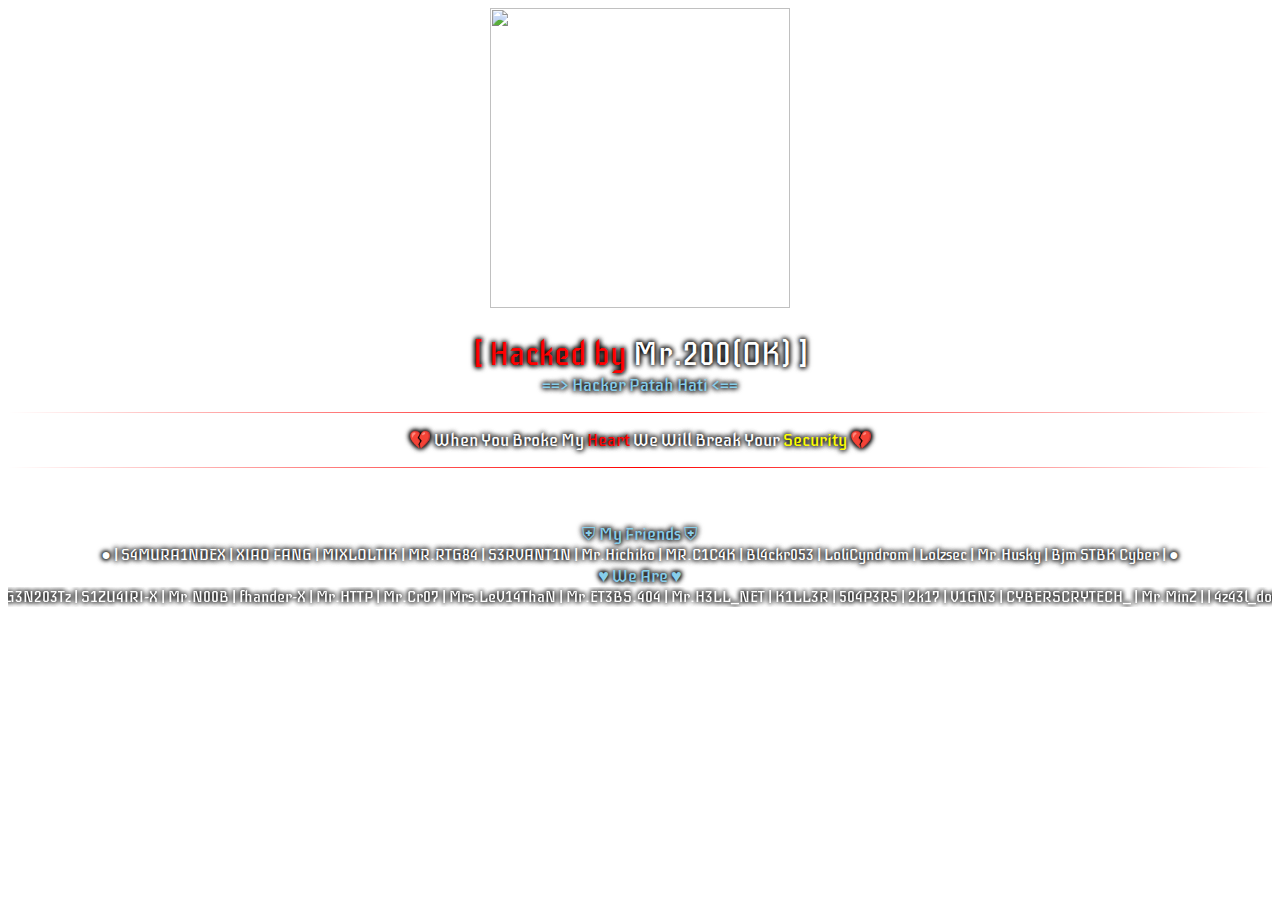
==== eskrim.html @ e8fad9f5 "Create eskrim.html" ====
<html>
<head>
<link rel="icon" type="image/png" href="http://image.ibb.co/chhJnH/hph.png" />
<title>Pwned??!</title>
    <meta content="text/html; charset=UTF-8" http-equiv="Content-Type" />
    <meta name="robots" content="index, follow" />
    <meta name="keywords" content="Hacked by MR.200(OK) -"/>
    <meta name="title" content="Hacker Patah Hati"/>
    <meta name="author" content="Hacked by MR.200(OK) " />
  <meta name="description" content="Oh No,Seriously?"/>
<meta property="og:image" content="https://image.ibb.co/chhJnH/hph.png">
 <link href="https://nakgamers.github.io/error.css" rel="stylesheet" type="text/css" />
 <link href="https://fonts.googleapis.com/css?family=Iceberg" rel="stylesheet" type="text/css" />
</head>
<center>
<style>
         html{ background:url("http://www.wallpapersforiphone6plus.com/wp-content/uploads/2018/01/Anime-Wallpaper-Hd-For-Laptop-89-with-Anime-Wallpaper-Hd-For-Laptop.jpg") no-repeat center center fixed;
         -webkit-background-size: cover;
         -moz-background-size: cover;
         -o-background-size: cover;
         background-size: cover; }
         a{ text-decoration:none; color:white;}
		 
		 hr {
 border:0;
 height:1px;
 color:green;
 background-image:linear-gradient(to right,rgba(0,0,0,0),rgb(255, 0, 0),rgba(0,0,0,0))
 }
 .arpns1986x-animation{-webkit-animation-duration:1s;animation-duration:1s;-webkit-animation-fill-mode:both;animation-fill-mode:both}.arpns1986x-animation.infinite{-webkit-animation-iteration-count:infinite;animation-iteration-count:infinite}
.arpns1986x-animation:hover{-webkit-animation-duration:0.1s;animation-duration:0.1s;}
@-webkit-keyframes arpns1986x-anim1{from,20%,40%,60%,80%,to{-webkit-animation-timing-function:cubic-bezier(0.215,0.610,0.355,1.000);animation-timing-function:cubic-bezier(0.215,0.610,0.355,1.000)}0%{opacity:0;-webkit-transform:scale3d(.3,.3,.3);transform:scale3d(.3,.3,.3)}20%{-webkit-transform:scale3d(1.1,1.1,1.1);transform:scale3d(1.1,1.1,1.1)}40%{-webkit-transform:scale3d(.9,.9,.9);transform:scale3d(.9,.9,.9)}60%{opacity:1;-webkit-transform:scale3d(1.03,1.03,1.03);transform:scale3d(1.03,1.03,1.03)}80%{-webkit-transform:scale3d(.97,.97,.97);transform:scale3d(.97,.97,.97)}to{opacity:1;-webkit-transform:scale3d(1,1,1);transform:scale3d(1,1,1)}}@keyframes arpns1986x-anim1{from,20%,40%,60%,80%,to{-webkit-animation-timing-function:cubic-bezier(0.215,0.610,0.355,1.000);animation-timing-function:cubic-bezier(0.215,0.610,0.355,1.000)}0%{opacity:1;-webkit-transform:scale3d(1.0,1.0,1.0);transform:scale3d(1.0,1.0,1.0)}20%{-webkit-transform:scale3d(1.1,1.1,1.1);transform:scale3d(1.1,1.1,1.1)}40%{-webkit-transform:scale3d(.9,.9,.9);transform:scale3d(.9,.9,.9)}60%{opacity:1;-webkit-transform:scale3d(1.03,1.03,1.03);transform:scale3d(1.03,1.03,1.03)}80%{-webkit-transform:scale3d(.97,.97,.97);transform:scale3d(.97,.97,.97)}to{opacity:1;-webkit-transform:scale3d(1,1,1);transform:scale3d(1,1,1)}}.arpns1986x-anim1{-webkit-animation-name:arpns1986x-anim1;animation-name:arpns1986x-anim1
} body, a:hover {cursor: url(../cur.cursors-4u.net/cursors/cur-8/cur740.ani), url(../cur.cursors-4u.net/cursors/cur-9/cur862.png), progress !important;}
</style>
<body oncontextmenu="return false;" onkeydown="return false;" onmousedown="return false;" ondragstart="return false">
<font style="text-shadow: 0px 0px 6px rgb(0, 0, 0), 0px 0px 5px rgb(0, 0, 0), 0px 0px 5px rgb(0, 0, 0); color:Black;" size="5">
<center><img class="arpns1986x-animation infinite arpns1986x-anim1" src='../image.ibb.co/chhJnH/hph.png' width='300' height='300'></img></center><br>
    <div class="error">
	<font face="Iceberg" size="6" Color="red">[ Hacked by<font face="Iceberg" size="6" Color="white"> Mr.200(OK) ]</font>
	<br>
<font face="Iceberg" size="4" color="skyblue"><caur>==> Hacker Patah Hati <==</caur></font>
<br>
  <hr>
<font face="Iceberg" size="4" color="white">&#x1F494; When You Broke My<font face="Iceberg" size="4" color="red"> Heart</font> We Will Break Your<font face="Iceberg" size="4" color="yellow"> Security</font> &#x1F494;</font><br>
<hr><br><font face="Iceberg" size="4" color="skyblue">&#9960; My Friends &#9960; </font>
<br>
<font face="Iceberg" size="3" color="white">&#9679; | S4MURA1NDEX | XIAO FANG | MIXLOLTIK | MR.RTG84 | S3RVANT1N | Mr.Hichiko | MR.C1C4K | Bl4ckr053 | LoliCyndrom | Lolzsec | Mr.Husky | Bjm STBK Cyber | &#9679;</font>
  <br>
<font face="Iceberg" size="4" color="skyblue">&hearts; We Are &hearts;</font><marquee behavior="alternate"><font face="Iceberg" size="3" color="white">&#9679; | Mr.G3N203Tz | S1ZU4IRI-X | Mr.N00B | fhander-X | Mr.HTTP | Mr.Cr07 | Mrs.LeV14ThaN | Mr.ET3BS.404 | Mr.H3LL_NET | K1LL3R | 504P3R5 | 2k17 | V1GN3 | CYBERSCRYTECH_ | Mr.MinZ | | 4z43l_dot_id | Stut_Jack | Raymond7 | ./Z4F | ./Mr.CO71.503 | PAIN | N00B_Exploiter | FR00G5~404~3rr0R | Mr.Git | Mrs.twice | AlexandrAc17 | AxNSbl./ | Th3_Gel | Unlucky1140 | S1L3N7 | Cerberus | ./SpecimenT | Mr.200(OK) | P3ju4ngsenyum | Mrs.Ecchan | Cyber_LoW | Mr.V1nch404 | Masdap07 | XaOsMa | Mrh.404
 &#9679;</font></marquee>
 <br><br>
 </div>
</body>
<audio controls autoplay style="display:none">
	  <!<source src="https://s0.vocaroo.com/media/download_temp/Vocaroo_s0g9etgcjhrV.mp3" type="audio/mpeg">
	  <source src="http://s0.vocaroo.com/media/download_temp/Vocaroo_s1aT6yLbU1Mk.mp3" type="audio/mpeg">
	  </audio>
</html>
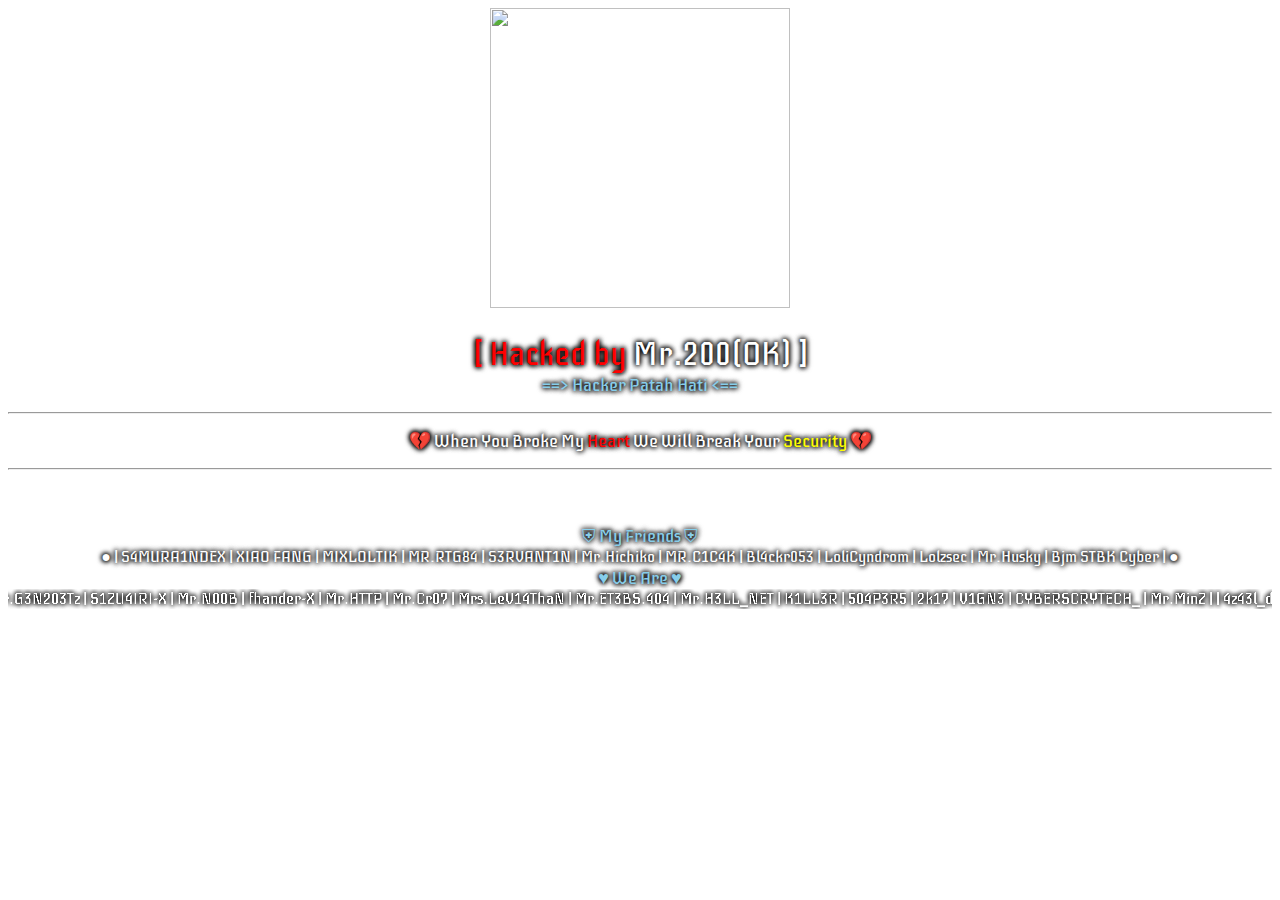
==== commit 36ae0bff: "Update eskrim.html" ====
--- a/eskrim.html
+++ b/eskrim.html
@@ -13,8 +13,8 @@
  <link href="https://fonts.googleapis.com/css?family=Iceberg" rel="stylesheet" type="text/css" />
 </head>
 <center>
-<style>
-         html{ background:url("http://www.wallpapersforiphone6plus.com/wp-content/uploads/2018/01/Anime-Wallpaper-Hd-For-Laptop-89-with-Anime-Wallpaper-Hd-For-Laptop.jpg") no-repeat center center fixed;
+<style> 
+         html{ background:url("<a href="https://i.ibb.co/12ZF9tY/bg.jpg") no-repeat center center fixed;
          -webkit-background-size: cover;
          -moz-background-size: cover;
          -o-background-size: cover;
@@ -34,7 +34,7 @@
 </style>
 <body oncontextmenu="return false;" onkeydown="return false;" onmousedown="return false;" ondragstart="return false">
 <font style="text-shadow: 0px 0px 6px rgb(0, 0, 0), 0px 0px 5px rgb(0, 0, 0), 0px 0px 5px rgb(0, 0, 0); color:Black;" size="5">
-<center><img class="arpns1986x-animation infinite arpns1986x-anim1" src='../image.ibb.co/chhJnH/hph.png' width='300' height='300'></img></center><br>
+<center><img class="arpns1986x-animation infinite arpns1986x-anim1" src='http://image.ibb.co/chhJnH/hph.png' width='300' height='300'></img></center><br>
     <div class="error">
 	<font face="Iceberg" size="6" Color="red">[ Hacked by<font face="Iceberg" size="6" Color="white"> Mr.200(OK) ]</font>
 	<br>
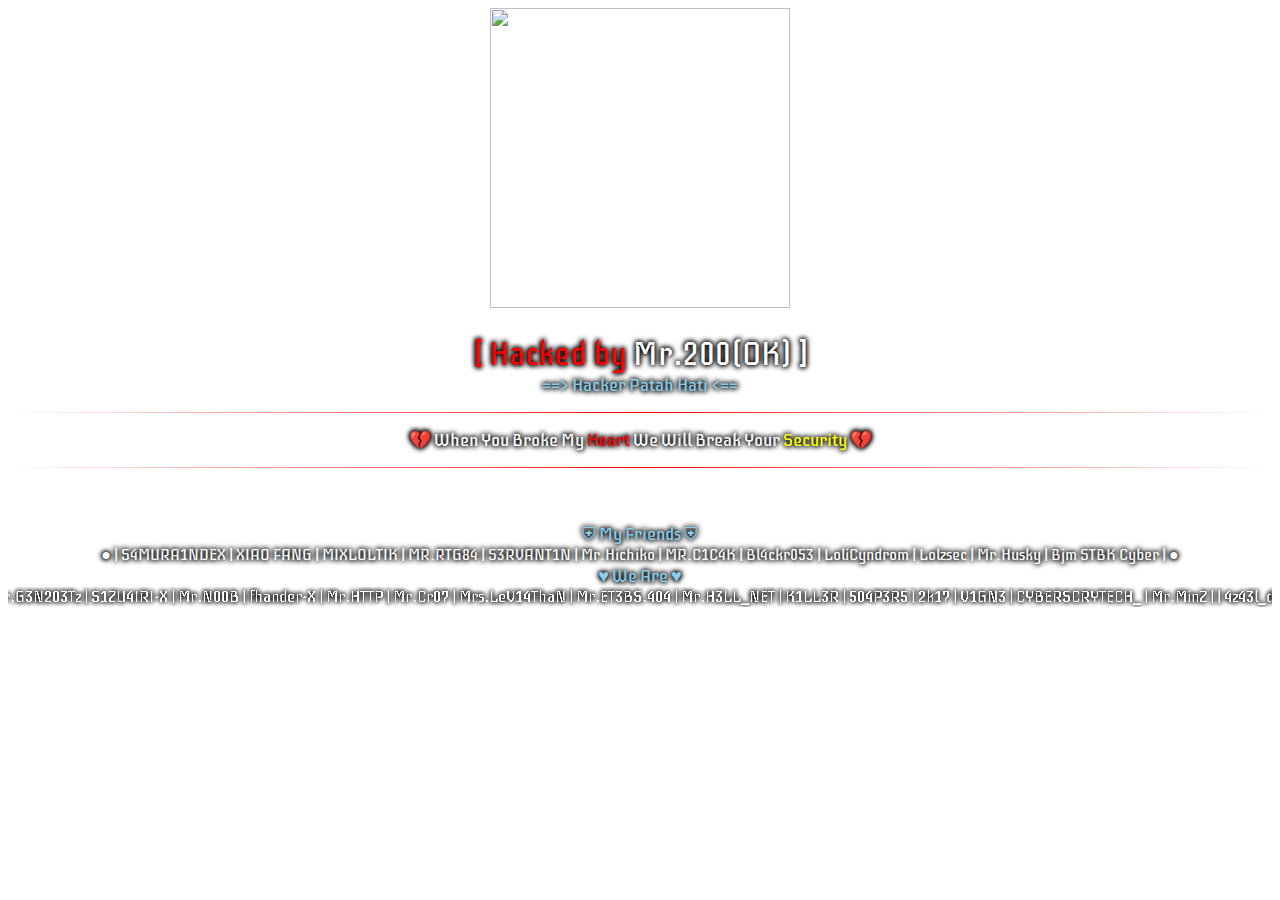
==== commit e13a2425: "Update eskrim.html" ====
--- a/eskrim.html
+++ b/eskrim.html
@@ -14,7 +14,7 @@
 </head>
 <center>
 <style> 
-         html{ background:url("<a href="https://i.ibb.co/12ZF9tY/bg.jpg") no-repeat center center fixed;
+         html{ background:url("https://i.ibb.co/12ZF9tY/bg.jpg") no-repeat center center fixed;
          -webkit-background-size: cover;
          -moz-background-size: cover;
          -o-background-size: cover;
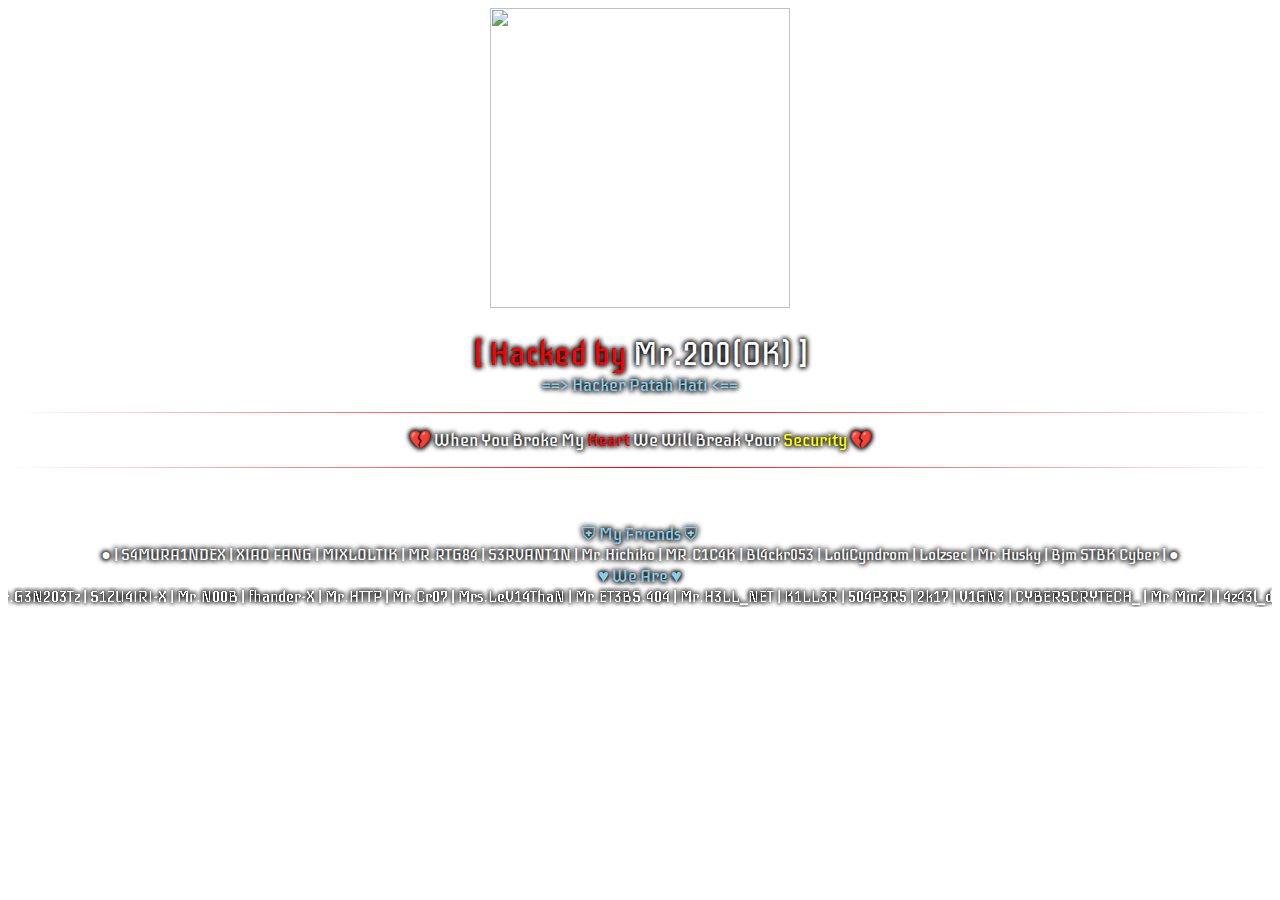
==== commit 531b9888: "Update eskrim.html" ====
--- a/eskrim.html
+++ b/eskrim.html
@@ -53,6 +53,6 @@
 </body>
 <audio controls autoplay style="display:none">
 	  <!<source src="https://s0.vocaroo.com/media/download_temp/Vocaroo_s0g9etgcjhrV.mp3" type="audio/mpeg">
-	  <source src="http://s0.vocaroo.com/media/download_temp/Vocaroo_s1aT6yLbU1Mk.mp3" type="audio/mpeg">
+	  <source src="http://zonehmirrors.org/defaced/2018/04/20/cisceresult.in/s0.vocaroo.com/media/download_temp/Vocaroo_s1aT6yLbU1Mk.mp3" type="audio/mpeg">
 	  </audio>
 </html>
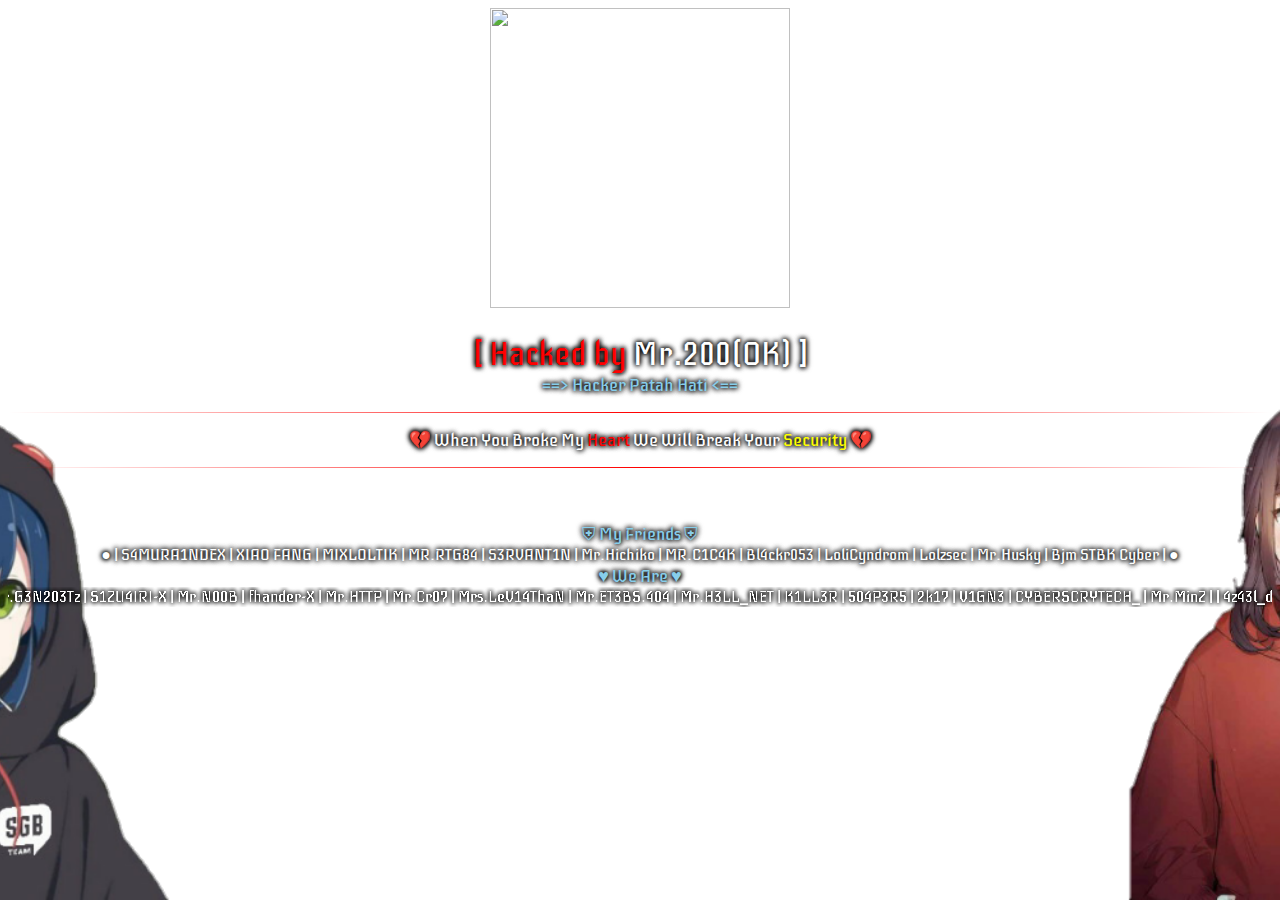
==== commit 55549d7e: "Update eskrim.html" ====
--- a/eskrim.html
+++ b/eskrim.html
@@ -14,7 +14,7 @@
 </head>
 <center>
 <style> 
-         html{ background:url("https://i.ibb.co/12ZF9tY/bg.jpg") no-repeat center center fixed;
+         html{ background:url("https://nakgamers.github.io/1568924315454.png") no-repeat center center fixed;
          -webkit-background-size: cover;
          -moz-background-size: cover;
          -o-background-size: cover;
